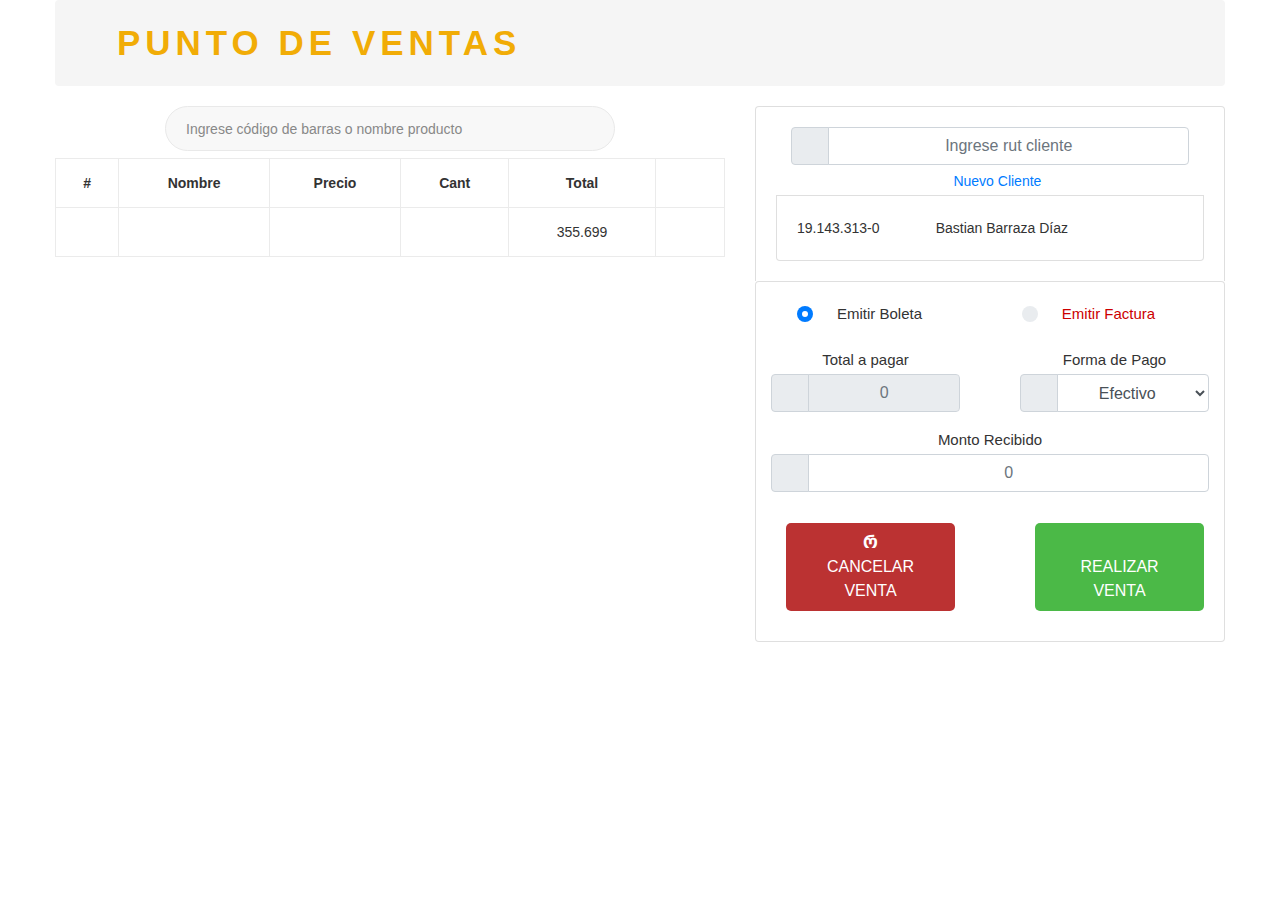
==== public/sistema-venta.html @ 3048f12e "Ventas Empleado" ====
<!doctype html>
<html class="no-js" lang="es-ES">

<head>
    <meta charset="utf-8">
    <meta http-equiv="x-ua-compatible" content="ie=edge">
    <title>Punto de Ventas || Ferme</title>
    <meta name="description" content="Default Description">
    <meta name="keywords" content="E-commerce" />
    <meta name="viewport" content="width=device-width, initial-scale=1">
    <!-- place favicon.ico in the root directory -->
    <link rel="shortcut icon" type="image/x-icon" href="img/icon/favicon.png">
    <!-- Google Font css -->
    <link href="https://fonts.googleapis.com/css?family=Lily+Script+One" rel="stylesheet">

    <!-- mobile menu css -->
    <link rel="stylesheet" href="css/meanmenu.min.css">
    <!-- animate css -->
    <link rel="stylesheet" href="css/animate.css">
    <!-- nivo slider css -->
    <link rel="stylesheet" href="css/nivo-slider.css">
    <!-- owl carousel css -->
    <link rel="stylesheet" href="css/owl.carousel.min.css">
    <!-- slick css -->
    <link rel="stylesheet" href="css/slick.css">
    <!-- price slider css -->
    <link rel="stylesheet" href="css/jquery-ui.min.css">
    <!-- fontawesome css -->
    <link rel="stylesheet" href="css/font-awesome.min.css">
    <!-- fancybox css -->
    <link rel="stylesheet" href="css/jquery.fancybox.css">
    <!-- bootstrap css -->
    <link rel="stylesheet" href="css/bootstrap.min.css">
    <!-- default css  -->
    <link rel="stylesheet" href="css/default.css">
    <!-- style css -->
    <link rel="stylesheet" href="style.css">
    <!-- responsive css -->
    <link rel="stylesheet" href="css/responsive.css">
    <!-- fontawesome css -->
    <link rel="stylesheet" href="css/all.min.css">
    <!-- Toggle -->
    <link rel="stylesheet" href="css/toggle.min.css">
    <!-- DataTables -->
    <link rel="stylesheet" href="css/datatables.min.min.css">
    <!-- modernizr js -->
    <script src="js/vendor/modernizr-2.8.3.min.js"></script>
</head>

<body>
    <!--[if lt IE 8]>
    <p class="browserupgrade">You are using an <strong>outdated</strong> browser. Please <a href="http://browsehappy.com/">upgrade your browser</a> to improve your experience.</p>
    <![endif]-->
    <!-- Wrapper Start -->
    <div class="wrapper">
        <!-- Header Area Start -->
        <!-- Breadcrumb Start -->
        <div class="breadcrumb-area">
            <div class="container">
                <div class="title-pos breadcrumb">
                    <h2><i class="fas fa-cash-register"></i> Punto de Ventas</h2>
                </div>
            </div>
            <!-- Container End -->
        </div>
        <!-- Breadcrumb End -->
        <!-- Error 404 Area Start -->
        <div class="error404-area pb-60 pt-20">
            <div class="container">
                <div class="row">
                    <div class="col-md-7">
                        <div class="error-wrapper text-center">
                            <div class="search-error">
                                <form id="search-form" action="#">
                                    <input id="input-buscar" type="text"
                                        placeholder="Ingrese código de barras o nombre producto" onkeyup="buscador()">
                                    <button><i class="fa fa-search"></i></button>
                                </form>
                                <div id="productos-encontrados" class="position-absolute autocompletar fade">
                                    <div id="lista-productos-encontrados" class="card autocompletar-bg">
                                        <p class="autocompletar-items">Lista busqueda productos</p>
                                        <p class="autocompletar-items">277722293571 - Spray pro imprimante
                                            fondo blanco</p>
                                        <p class="autocompletar-items">277722293571 - Spray pro imprimante
                                            fondo blanco fondo blanco fondo blanco</p>

                                    </div>
                                </div>
                            </div>
                            <div>

                                <table id="listaProductos" class="table table-striped table-bordered"
                                    style="width:100%">
                                    <thead>
                                        <tr>
                                            <th>#</th>
                                            <th>Nombre</th>
                                            <th>Precio</th>
                                            <th>Cant</th>
                                            <th>Total</th>
                                            <th><i class="fas fa-times"></i></th>
                                        </tr>
                                    </thead>
                                    <tbody>
                                    <tfoot>
                                        <td></td>
                                        <td></td>
                                        <td></td>
                                        <td></td>
                                        <td>355.699</td>
                                        <td></td>
                                    </tfoot>
                                </table>
                            </div>
                        </div>
                    </div>
                    <div class="col-md-5">
                        <div class="error-wrapper text-center">
                            <div class="accordion" id="accordionExample">
                                <div class="card">
                                    <div class="card-body">
                                        <!--
                                        <div class="col-sm-12">
                                            <input type="text" class="form-control pro-content" id="f-name"
                                                placeholder="Ingrese rut cliente">
                                        </div>
                                        -->
                                        <div class="universal-margin">
                                            <div class="input-group">
                                                <div class="input-group-prepend">
                                                    <div class="input-group-text"><i class="far fa-id-card"></i></div>
                                                </div>
                                                <input id="rutCliente" type="text" class="form-control pro-content"
                                                    placeholder="Ingrese rut cliente" maxlength="12">
                                            </div>
                                        </div>
                                        <button class="btn btn-link btn-block text-center" type="button"
                                            data-toggle="collapse" data-target="#agregarCliente" aria-expanded="true"
                                            aria-controls="collapseOne">
                                            <i class="fas fa-caret-right"></i>
                                            Nuevo Cliente
                                        </button>
                                        <div class="card">
                                            <div class="card-body">
                                                <div class="row text-left">
                                                    <div class="col-sm-4">
                                                        <span>19.143.313-0</span>
                                                    </div>
                                                    <div class="col-sm-8">
                                                        <span>Bastian Barraza Díaz</span>
                                                    </div>
                                                </div>
                                            </div>
                                        </div>
                                    </div>
                                </div>
                                <div id="agregarCliente" class="collapse hide" aria-labelledby="headingOne"
                                    data-parent="#accordionExample">
                                    <div class="card">
                                        <div class="card-body">
                                            <div class="row">
                                                <div class="col-sm-12">
                                                    <div class="form-group form-check pull-right">
                                                        <input type="checkbox" class="form-check-input"
                                                            id="asociarEmpresa">
                                                        <label class="form-check-label label-checkbox"
                                                            for="asociarEmpresa">Asociar empresa</label>
                                                    </div>

                                                </div>
                                                <div class="col-sm-6">
                                                    <div class="form-group">
                                                        <div class="input-group">
                                                            <div class="input-group-prepend">
                                                                <div class="input-group-text"><i
                                                                        class="fas fa-user"></i>
                                                                </div>
                                                            </div>
                                                            <input id="rut-cli" type="text" class="form-control"
                                                                placeholder="Rut Cliente">
                                                        </div>
                                                    </div>
                                                </div>
                                                <div class="col-sm-3">
                                                    <div class="form-group">
                                                        <div class="input-group">
                                                            <input type="number" class="form-control" placeholder="dv">
                                                        </div>
                                                    </div>
                                                </div>
                                                <div class="col-sm-3 pt-1">
                                                    <button class="blanco btn btn-warning pull-left">
                                                        <i class="fas fa-search"></i>
                                                    </button>
                                                </div>
                                                <div class="col-sm-6">
                                                    <div class="form-group">
                                                        <div class="input-group">
                                                            <div class="input-group-prepend">
                                                                <div class="input-group-text"><i
                                                                        class="fas fa-address-card"></i>
                                                                </div>
                                                            </div>
                                                            <input type="text" class="form-control"
                                                                placeholder="Nombre(s)">
                                                        </div>
                                                    </div>
                                                </div>
                                                <div class="col-sm-6">
                                                    <div class="form-group">
                                                        <div class="input-group">
                                                            <div class="input-group-prepend">
                                                                <div class="input-group-text"><i
                                                                        class="far fa-address-card"></i>
                                                                </div>
                                                            </div>
                                                            <input type="text" class="form-control"
                                                                placeholder="Apellidos">
                                                        </div>
                                                    </div>
                                                </div>
                                                <div class="col-sm-6">
                                                    <div class="form-group">
                                                        <div class="input-group">
                                                            <div class="input-group-prepend">
                                                                <div class="input-group-text"><i
                                                                        class="fas fa-phone"></i>
                                                                </div>
                                                            </div>
                                                            <input type="text" class="form-control"
                                                                placeholder="Celular">
                                                        </div>
                                                    </div>
                                                </div>
                                                <div class="col-sm-6">
                                                    <div class="form-group">
                                                        <div class="input-group">
                                                            <div class="input-group-prepend">
                                                                <div class="input-group-text"><i
                                                                        class="fas fa-mail-bulk"></i>
                                                                </div>
                                                            </div>
                                                            <input type="text" class="form-control"
                                                                placeholder="Correo electrónico">
                                                        </div>
                                                    </div>
                                                </div>
                                                <div class="col-sm-6">
                                                    <div class="form-group">
                                                        <div class="input-group">
                                                            <div class="input-group-prepend">
                                                                <div class="input-group-text"><i
                                                                        class="fas fa-map-marker-alt"></i>
                                                                </div>
                                                            </div>
                                                            <input type="text" class="form-control"
                                                                placeholder="Dirección">
                                                        </div>
                                                    </div>
                                                </div>
                                                <div class="col-sm-6">
                                                    <div class="form-group">
                                                        <div class="input-group">
                                                            <div class="input-group-prepend">
                                                                <div class="input-group-text"><i
                                                                        class="fas fa-map-marked-alt"></i>
                                                                </div>
                                                            </div>
                                                            <input type="text" class="form-control"
                                                                placeholder="Ciudad">
                                                        </div>
                                                    </div>
                                                </div>
                                                <div class="col-sm-6">
                                                    <div class="form-group">
                                                        <div class="input-group">
                                                            <div class="input-group-prepend">
                                                                <div class="input-group-text">
                                                                    <i class="fas fa-copyright"></i>
                                                                </div>
                                                            </div>
                                                            <select class=" country-select form-control" id="region">
                                                                <option value="">Comuna</option>
                                                            </select>
                                                        </div>
                                                    </div>
                                                </div>
                                                <div class="col-sm-6">
                                                    <div class="form-group">
                                                        <div class="input-group">
                                                            <div class="input-group-prepend">
                                                                <div class="input-group-text">
                                                                    <i class="fas fa-registered"></i>
                                                                </div>
                                                            </div>
                                                            <select class=" country-select form-control" id="region">
                                                                <option value="">Región</option>
                                                            </select>
                                                        </div>
                                                    </div>
                                                </div>
                                            </div>
                                            <div class="card-body label-campos">
                                                <h5>Datos Empresa</h5>
                                            </div>
                                            <div class="row">
                                                <div class="col-sm-6">
                                                    <div class="form-group">
                                                        <div class="input-group">
                                                            <div class="input-group-prepend">
                                                                <div class="input-group-text"><i
                                                                        class="fas fa-user"></i>
                                                                </div>
                                                            </div>
                                                            <input type="text" class="form-control"
                                                                placeholder="Rut Empresa">
                                                        </div>
                                                    </div>
                                                </div>
                                                <div class="col-sm-3">
                                                    <div class="form-group">
                                                        <div class="input-group">
                                                            <input type="number" class="form-control" placeholder="dv">
                                                        </div>
                                                    </div>
                                                </div>
                                                <div class="col-sm-12">
                                                    <div class="form-group">
                                                        <div class="input-group">
                                                            <div class="input-group-prepend">
                                                                <div class="input-group-text"><i
                                                                        class="fas fa-address-card"></i>
                                                                </div>
                                                            </div>
                                                            <input type="text" class="form-control"
                                                                placeholder="Razón Social">
                                                        </div>
                                                    </div>
                                                </div>
                                                <div class="col-sm-6">
                                                    <div class="form-group">
                                                        <div class="input-group">
                                                            <div class="input-group-prepend">
                                                                <div class="input-group-text"><i
                                                                        class="far fa-address-card"></i>
                                                                </div>
                                                            </div>
                                                            <input type="text" class="form-control" placeholder="Giro">
                                                        </div>
                                                    </div>
                                                </div>
                                                <div class="col-sm-6">
                                                    <div class="form-group">
                                                        <div class="input-group">
                                                            <div class="input-group-prepend">
                                                                <div class="input-group-text"><i
                                                                        class="fas fa-phone"></i>
                                                                </div>
                                                            </div>
                                                            <input type="text" class="form-control"
                                                                placeholder="Celular">
                                                        </div>
                                                    </div>
                                                </div>
                                                <div class="col-sm-6">
                                                    <div class="form-group">
                                                        <div class="input-group">
                                                            <div class="input-group-prepend">
                                                                <div class="input-group-text"><i
                                                                        class="fas fa-map-marker-alt"></i>
                                                                </div>
                                                            </div>
                                                            <input type="text" class="form-control"
                                                                placeholder="Dirección">
                                                        </div>
                                                    </div>
                                                </div>
                                                <div class="col-sm-6">
                                                    <div class="form-group">
                                                        <div class="input-group">
                                                            <div class="input-group-prepend">
                                                                <div class="input-group-text"><i
                                                                        class="fas fa-map-marked-alt"></i>
                                                                </div>
                                                            </div>
                                                            <input type="text" class="form-control"
                                                                placeholder="Ciudad">
                                                        </div>
                                                    </div>
                                                </div>
                                                <div class="col-sm-6">
                                                    <div class="form-group">
                                                        <div class="input-group">
                                                            <div class="input-group-prepend">
                                                                <div class="input-group-text">
                                                                    <i class="fas fa-copyright"></i>
                                                                </div>
                                                            </div>
                                                            <select class=" country-select form-control" id="region">
                                                                <option value="">Comuna</option>
                                                            </select>
                                                        </div>
                                                    </div>
                                                </div>
                                                <div class="col-sm-6">
                                                    <div class="form-group">
                                                        <div class="input-group">
                                                            <div class="input-group-prepend">
                                                                <div class="input-group-text">
                                                                    <i class="fas fa-registered"></i>
                                                                </div>
                                                            </div>
                                                            <select class=" country-select form-control" id="region">
                                                                <option value="">Región</option>
                                                            </select>
                                                        </div>
                                                    </div>
                                                </div>
                                            </div>
                                            <div class="error-button">
                                                <a href="#">Guardar</a>
                                            </div>
                                        </div>
                                    </div>
                                </div>
                            </div>
                            <div class="card">
                                <div class="card-body">
                                    <div class="row">
                                        <div class="col-sm-6">
                                            <div class="custom-control custom-radio custom-control-inline">
                                                <input type="radio" id="boleta" name="tipo_comprobante"
                                                    class="custom-control-input" checked>
                                                <label class="custom-control-label label-campos" for="boleta">Emitir
                                                    Boleta</label>
                                            </div>
                                        </div>
                                        <div class="col-sm-6">
                                            <div class="custom-control custom-radio custom-control-inline">
                                                <input type="radio" id="factura" name="tipo_comprobante"
                                                    class="custom-control-input require-red" disabled>
                                                <label class="custom-control-label label-campos" for="factura">Emitir
                                                    Factura</label>
                                            </div>
                                        </div>
                                    </div>
                                </div>

                                <div class="row">
                                    <div class="col-sm-6">
                                        <div class="form-group">
                                            <label class="label-campos" for="f-name">Total a pagar</label>
                                            <div class="universal-margin">
                                                <div class="input-group">
                                                    <div class="input-group-prepend">
                                                        <div class="input-group-text"><i class="fas fa-dollar-sign"></i>
                                                        </div>
                                                    </div>
                                                    <input type="text" class="form-control pro-content" placeholder="0"
                                                        disabled>
                                                </div>
                                            </div>
                                        </div>
                                    </div>
                                    <div class="col-sm-6">
                                        <div class="form-group">
                                            <label class="label-campos" for="f-name">Forma de Pago</label>
                                            <div class="universal-margin">
                                                <div class="input-group">
                                                    <div class="input-group-prepend">
                                                        <div class="input-group-text">
                                                            <i class="fas fa-wallet"></i>
                                                        </div>
                                                    </div>
                                                    <select class=" country-select form-control pro-content"
                                                        id="region">
                                                        <option value="">Efectivo</option>
                                                        <option value="">Debito</option>
                                                    </select>
                                                </div>
                                            </div>
                                        </div>
                                    </div>
                                    <div class="col-sm-12">
                                        <div class="form-group">
                                            <label class="label-campos" for="f-name">Monto Recibido</label>
                                            <div class="universal-margin">
                                                <div class="input-group">
                                                    <div class="input-group-prepend">
                                                        <div class="input-group-text"><i class="fas fa-dollar-sign"></i>
                                                        </div>
                                                    </div>
                                                    <input id="inputTotal" type="text" class="form-control pro-content"
                                                        placeholder="0" maxlength="8">
                                                </div>
                                            </div>
                                        </div>
                                    </div>
                                    <div class="col-sm-6">
                                        <button class="boton-compra btn-cancelar">
                                            <div>
                                                <i class="fas fa-window-close"></i>
                                            </div>
                                            <span>Cancelar Venta</span>
                                        </button>
                                    </div>
                                    <div class="col-sm-6">
                                        <button class="boton-compra btn-aceptar">
                                            <div>
                                                <i class="fas fa-vote-yea"></i>
                                            </div>
                                            <span>Realizar Venta</span>
                                        </button>
                                    </div>
                                </div>
                            </div>
                        </div>
                    </div>
                </div>
            </div>
        </div>
    </div>
    <!-- Error 404 Area End -->
    </div>
    <!-- Wrapper End -->
    <!-- jquery 3.12.4 -->
    <script src="js/vendor/jquery-1.12.4.min.js"></script>
    <!-- mobile menu js  -->
    <script src="js/jquery.meanmenu.min.js"></script>
    <!-- scroll-up js -->
    <script src="js/jquery.scrollUp.js"></script>
    <!-- owl-carousel js -->
    <script src="js/owl.carousel.min.js"></script>
    <!-- slick js -->
    <script src="js/slick.min.js"></script>
    <!-- wow js -->
    <script src="js/wow.min.js"></script>
    <!-- price slider js -->
    <script src="js/jquery-ui.min.js"></script>
    <script src="js/jquery.countdown.min.js"></script>
    <!-- nivo slider js -->
    <script src="js/jquery.nivo.slider.js"></script>
    <!-- fancybox js -->
    <script src="js/jquery.fancybox.min.js"></script>
    <!-- bootstrap -->
    <script src="js/bootstrap.min.js"></script>
    <!-- popper -->
    <script src="js/popper.js"></script>
    <!-- plugins -->
    <script src="js/plugins.js"></script>
    <!-- main js -->
    <script src="js/main.js"></script>
    <!-- Toggle js -->
    <script src="js/toggle.min.js"></script>
    <!-- DataTables js -->
    <script src="js/datatables.min.js"></script>

    <script>
        $("#inputTotal").on({
            "focus": function (event) {
                $(event.target).select();
            },
            "keyup": function (event) {
                $(event.target).val(function (index, value) {
                    return value.replace(/\D/g, "")
                        .replace(/([0-9])([0-9]{3})$/, '$1.$2')
                        .replace(/\B(?=(\d{3})+(?!\d)\.?)/g, ".");
                });
            }
        });

        $("#rutCliente").on({
            "focus": function (event) {
                $(event.target).select();
            },
            "keyup": function (event) {
                $(event.target).val(function (index, value) {
                    return value.replace(/\D/g, "")
                        .replace(/^(\d{1,2})(\d{3})(\d{3})(\w{1})$/, '$1.$2.$3-$4')
                        //.replace(/\B(?=(\d{3})+(?!\d)\.?)/g, ".")
                        ;
                });
            }
        });
        /*
                $('#listaProductos').DataTable();
                function addrow() {
                    $('#listaProductos').dataTable().fnAddData([
                        $('#fname').val(),
                        $('#lname').val(),
                        $('#email').val()]);
        
                }
        */
       var datosTabla = new Object();
        var tableData = [
            ["277722293571", "Spray pro imprimante fondo blanco", "10790", "1", "10790", "<i class='delete-prod fas fa-minus-circle'></i>"],
            ["277722293571", "Esmalte antiderrapante gris 1gl", "34990", "1", "34990", "<i class='delete-prod fas fa-minus-circle'></i>"]];
        tableData.push(["277722293571", "Spray pro imprimante fondo blanco", "10790", "1", "10790", "<i class='delete-prod fas fa-minus-circle'></i>"]);

        $('#listaProductos').DataTable({
            "searching": false,
            "paging": false,
            "info": false,
            "aaData": tableData,
            "aoColumns": [
                { "#": "column1" },
                { "Producto": "column2" },
                { "Precio": "column3" },
                { "Cant": "column4" },
                { "Total": "column5" },
                { "<i class='fas fa-times'></i>": "column6" }
            ]
        });
        var countries = ["Afghanistan", "Albania", "Algeria", "Andorra", "Angola", "Anguilla", "Antigua &amp; Barbuda", "Argentina", "Armenia", "Aruba", "Australia", "Austria", "Azerbaijan", "Bahamas", "Bahrain", "Bangladesh", "Barbados", "Belarus", "Belgium", "Belize", "Benin", "Bermuda", "Bhutan", "Bolivia", "Bosnia &amp; Herzegovina", "Botswana", "Brazil", "British Virgin Islands", "Brunei", "Bulgaria", "Burkina Faso", "Burundi", "Cambodia", "Cameroon", "Canada", "Cape Verde", "Cayman Islands", "Central Arfrican Republic", "Chad", "Chile", "China", "Colombia", "Congo", "Cook Islands", "Costa Rica", "Cote D Ivoire", "Croatia", "Cuba", "Curacao", "Cyprus", "Czech Republic", "Denmark", "Djibouti", "Dominica", "Dominican Republic", "Ecuador", "Egypt", "El Salvador", "Equatorial Guinea", "Eritrea", "Estonia", "Ethiopia", "Falkland Islands", "Faroe Islands", "Fiji", "Finland", "France", "French Polynesia", "French West Indies", "Gabon", "Gambia", "Georgia", "Germany", "Ghana", "Gibraltar", "Greece", "Greenland", "Grenada", "Guam", "Guatemala", "Guernsey", "Guinea", "Guinea Bissau", "Guyana", "Haiti", "Honduras", "Hong Kong", "Hungary", "Iceland", "India", "Indonesia", "Iran", "Iraq", "Ireland", "Isle of Man", "Israel", "Italy", "Jamaica", "Japan", "Jersey", "Jordan", "Kazakhstan", "Kenya", "Kiribati", "Kosovo", "Kuwait", "Kyrgyzstan", "Laos", "Latvia", "Lebanon", "Lesotho", "Liberia", "Libya", "Liechtenstein", "Lithuania", "Luxembourg", "Macau", "Macedonia", "Madagascar", "Malawi", "Malaysia", "Maldives", "Mali", "Malta", "Marshall Islands", "Mauritania", "Mauritius", "Mexico", "Micronesia", "Moldova", "Monaco", "Mongolia", "Montenegro", "Montserrat", "Morocco", "Mozambique", "Myanmar", "Namibia", "Nauro", "Nepal", "Netherlands", "Netherlands Antilles", "New Caledonia", "New Zealand", "Nicaragua", "Niger", "Nigeria", "North Korea", "Norway", "Oman", "Pakistan", "Palau", "Palestine", "Panama", "Papua New Guinea", "Paraguay", "Peru", "Philippines", "Poland", "Portugal", "Puerto Rico", "Qatar", "Reunion", "Romania", "Russia", "Rwanda", "Saint Pierre &amp; Miquelon", "Samoa", "San Marino", "Sao Tome and Principe", "Saudi Arabia", "Senegal", "Serbia", "Seychelles", "Sierra Leone", "Singapore", "Slovakia", "Slovenia", "Solomon Islands", "Somalia", "South Africa", "South Korea", "South Sudan", "Spain", "Sri Lanka", "St Kitts &amp; Nevis", "St Lucia", "St Vincent", "Sudan", "Suriname", "Swaziland", "Sweden", "Switzerland", "Syria", "Taiwan", "Tajikistan", "Tanzania", "Thailand", "Timor L'Este", "Togo", "Tonga", "Trinidad &amp; Tobago", "Tunisia", "Turkey", "Turkmenistan", "Turks &amp; Caicos", "Tuvalu", "Uganda", "Ukraine", "United Arab Emirates", "United Kingdom", "United States of America", "Uruguay", "Uzbekistan", "Vanuatu", "Vatican City", "Venezuela", "Vietnam", "Virgin Islands (US)", "Yemen", "Zambia", "Zimbabwe"];

        //autocompletar(document.getElementById("input-Buscar"), countries);
        /*
        <div class="position-absolute autocompletar">
                                            <div class="card autocompletar-bg">
                                                <p class="autocompletar-items">Lista busqueda productos</p>
                                                <p class="autocompletar-items">277722293571 - Spray pro imprimante
                                                    fondo blanco</p>
                                                <p class="autocompletar-items">277722293571 - Spray pro imprimante
                                                    fondo blanco fondo blanco fondo blanco</p>
        
                                            </div>
                                        </div>
        */
        var producto = [
            ["277722293571", "Spray pro imprimante fondo blanco", "10790", "1", "10790", "<i class='delete-prod fas fa-minus-circle'></i>"],
            ["277722293576", "Esmalte antiderrapante gris 1gl", "34990", "1", "34990", "<i class='delete-prod fas fa-minus-circle'></i>"]];
        producto.push(["277722293574", "Spray pro imprimante fondo blanco", "10790", "1", "10790", "<i class='delete-prod fas fa-minus-circle'></i>"]);
        var productosObject = {};
        $.ajax({
            url: "http://localhost/pos/public/Productos/listarBuscador",
            method: "POST",
            dataType: "JSON",
            success: function (data) {
                productosObject = data;
            },
        });


        buscador(null, null);
        function buscador(productos) {
            iBuscar = $("#input-buscar");

            if (iBuscar.val() != '') {
                $("#productos-encontrados").removeClass('fade');
                $("#lista-productos-encontrados").empty();
                if (event.keyCode == 8) {
                    $("#lista-productos-encontrados").empty();
                }
                var conta = 0;
                productosObject.forEach((product, i) => {

                    if (product.nombre.includes(iBuscar.val()) ||
                        product.id_producto.includes(iBuscar.val())) {
                        if (i < 10) {
                            $("#lista-productos-encontrados").append($("<p class='autocompletar-items' id='" + product.id_producto + "' name='" + product.nombre + "'>" + product.id_producto + " - " + product.nombre + "</p>"));
                            conta++;
                        }
                    }
                });
            } else {
                $("#productos-encontrados").addClass('fade');
            }

        }

        $('#lista-productos-encontrados').on('click', 'p', function () {
            alert($(this).attr('id'));
            console.log(this);
        })
        function autocompletar(inp, arr) {
            /*the autocomplete function takes two arguments,
            the text field element and an array of possible autocompleted values:*/
            var currentFocus;
            /*execute a function when someone writes in the text field:*/
            inp.addEventListener("input", function (e) {
                var a, b, i, val = this.value;
                /*close any already open lists of autocompleted values*/
                closeAllLists();
                if (!val) { return false; }
                currentFocus = -1;
                /*create a DIV element that will contain the items (values):*/
                a = document.createElement("DIV");
                a.setAttribute("id", this.id + "autocompletar-lista");
                a.setAttribute("class", "position-absolute autocompletar");
                /*create a DIV element that will contain the items (values):*/
                d = document.createElement("DIV");
                d.setAttribute("class", "card autocompletar-bg");
                /*append the DIV element as a child of the autocomplete container:*/
                this.parentNode.appendChild(a);
                /*for each item in the array...*/
                for (i = 0; i < arr.length; i++) {
                    /*check if the item starts with the same letters as the text field value:*/
                    if (arr[i].substr(0, val.length).toUpperCase() == val.toUpperCase()) {
                        /*create a DIV element for each matching element:*/
                        b = document.createElement("P");
                        /*make the matching letters bold:*/
                        b.innerHTML = "<strong>" + arr[i].substr(0, val.length) + "</strong>";
                        b.innerHTML += arr[i].substr(val.length);
                        /*insert a input field that will hold the current array item's value:*/
                        b.innerHTML += "<input type='hidden' value='" + arr[i] + "'>";
                        /*execute a function when someone clicks on the item value (DIV element):*/
                        b.addEventListener("click", function (e) {
                            /*insert the value for the autocomplete text field:*/
                            inp.value = this.getElementsByTagName("input")[0].value;
                            /*close the list of autocompleted values,
                            (or any other open lists of autocompleted values:*/
                            closeAllLists();
                        });
                        a.appendChild(d);
                        d.appendChild(b);
                    }
                }
            });
            /*execute a function presses a key on the keyboard:*/
            inp.addEventListener("keydown", function (e) {
                var x = document.getElementById(this.id + "autocomplete-list");
                if (x) x = x.getElementsByTagName("div");
                if (e.keyCode == 40) {
                    /*If the arrow DOWN key is pressed,
                    increase the currentFocus variable:*/
                    currentFocus++;
                    /*and and make the current item more visible:*/
                    addActive(x);
                } else if (e.keyCode == 38) { //up
                    /*If the arrow UP key is pressed,
                    decrease the currentFocus variable:*/
                    currentFocus--;
                    /*and and make the current item more visible:*/
                    addActive(x);
                } else if (e.keyCode == 13) {
                    /*If the ENTER key is pressed, prevent the form from being submitted,*/
                    e.preventDefault();
                    if (currentFocus > -1) {
                        /*and simulate a click on the "active" item:*/
                        if (x) x[currentFocus].click();
                    }
                }
            });
            function addActive(x) {
                /*a function to classify an item as "active":*/
                if (!x) return false;
                /*start by removing the "active" class on all items:*/
                removeActive(x);
                if (currentFocus >= x.length) currentFocus = 0;
                if (currentFocus < 0) currentFocus = (x.length - 1);
                /*add class "autocomplete-active":*/
                x[currentFocus].classList.add("autocomplete-active");
            }
            function removeActive(x) {
                /*a function to remove the "active" class from all autocomplete items:*/
                for (var i = 0; i < x.length; i++) {
                    x[i].classList.remove("autocomplete-active");
                }
            }
            function closeAllLists(elmnt) {
                /*close all autocomplete lists in the document,
                except the one passed as an argument:*/
                var x = document.getElementsByClassName("autocomplete-items");
                for (var i = 0; i < x.length; i++) {
                    if (elmnt != x[i] && elmnt != inp) {
                        x[i].parentNode.removeChild(x[i]);
                    }
                }
            }
            /*execute a function when someone clicks in the document:*/
            document.addEventListener("click", function (e) {
                closeAllLists(e.target);
            });
        }

    </script>
</body>

</html>
---- public/css/default.css ----
/*================================================
[  Table of contents  ]
================================================
01. General
02. Page section margin padding 
03. Section title 1
04. Section title 2
05. button
06. button small
07. share button
08. Text color
09. Input
10. Extra class
11. Tool tip
12. loading
13. Box Layout
14. Back to top
15. Basic margin padding
 
======================================
[ End table content ]
======================================*/

/*************************
    General
*************************/
body {
    font-family: "Rubik",sans-serif
    font-weight: 400;
    font-style: normal;
    font-size: 14px;
    color: #666666;
}
@import url('https://fonts.googleapis.com/css?family=Lily+Script+One|Open+Sans:400,600,700|Rubik:300,400,500,700');
.img{
    max-width: 100%;
    -webkit-transition: all 0.3s ease-out 0s;
    transition: all 0.3s ease-out 0s;
}
.full-img{
    width: 100%;
    height: auto;
}
a,
.btn,button{
    -webkit-transition: all 0.3s ease-in-out;
    transition: all 0.3s ease-in-out;
}
.btn {
    border-radius: 0px;
    font-size: 14px;
    padding: 0px 15px;
    height: 30px;
    line-height: 30px;
}
a:focus,
.btn:focus {
    text-decoration: none;
    outline: none;
}
a:focus,
a:hover {
    color: #f1ac06;
    text-decoration: none;
}
a,
button,
input {
    outline: medium none;
    color: #555;
}
.uppercase { 
    text-transform: uppercase
}
.capitalize { 
    text-transform: capitalize
}
h1,
h2,
h3,
h4,
h5,
h6 {   
    font-weight: 500;
    margin-top: 0px;
    font-style: normal;
    margin: 0;
    color: #363f4d;
    font-family: "Rubik",sans-serif;
}
h1 a,
h2 a,
h3 a,
h4 a,
h5 a,
h6 a { 
    color: inherit 
}
h1 {
    font-size: 35px;
    font-weight: 500;
}
h2 {
    font-size: 30px;
}
h3 {
    font-size: 28px;
}
h4 {
    font-size: 22px;
}
h5 {
    font-size: 18px;
}
h6 {
    font-size: 16px;
}
ul {
    margin: 0px;
    padding: 0px;
}
li { list-style: none}
p {
    font-size: 15px;
    font-weight: 400;
    line-height: 26px;
    margin: 0;
    font-family: 'Open Sans', sans-serif;
}
b, strong {
  font-weight: 500;
}
hr{
    margin: 60px 0;
    padding: 0px;
    border-bottom: 1px solid #eceff8;
    border-top: 0px;
}
hr.style-2{
    border-bottom: 1px dashed #f10;
}
hr.mp-0 {
    margin: 0;
    border-bottom: 1px solid #eceff8;
}
hr.mtb-40 {
    margin: 40px 0;
    border-bottom: 1px solid #eceff8;
    border-top: 0px;
}
label {
    font-size: 15px;
    font-weight: 400;
    vertical-align: middle;
}
*::-moz-selection {
    background: #0162bd;
    color: #fff;
    text-shadow: none;
}
::-moz-selection {
    background: #0162bd;
    color: #fff;
    text-shadow: none;
}
::selection {
    background: #0162bd;
    color: #fff;
    text-shadow: none;
}
.mark, mark {
    background: #4fc1f0 none repeat scroll 0 0;
    color: #ffffff;
}
span.tooltip-content {
  color: #00a9da;
  cursor: help;
  font-weight: 600;
}
.f-left {
    float: left
}
.f-right {
    float: right
}
.fix {
    overflow: hidden
}
.d-center{
    display: -webkit-flex;
    display: -moz-flex;
    display: -ms-flex;
    display: -o-flex;
    display: flex;
    align-items: center;
}
.browserupgrade {
    margin: 0.2em 0;
    background: #ccc;
    color: #000;
    padding: 0.2em 0;
}
/***************************
    transtion
****************************/
a.button::after,
a.button-small::after {
    -webkit-transition: all 0.3s ease-out 0s;
    transition: all 0.3s ease-out 0s;
}
.share ul,
.share:hover ul {
    transition: all 0.4s ease-in-out;
    -webkit-transition: all 0.4s ease-in-out;
    -ms-transition: all 0.4s ease-in-out;
    -moz-transition: all 0.4s ease-in-out;
    -o-transition: all 0.4s ease-in-out;
}
a.button-border span,
a.button-border-white span,
input,
select,
textarea {
    -webkit-transition: all 0.5s ease-out 0s;
    transition: all 0.5s ease-out 0s;
}

/*************************
    Section title 1
***********************/

/*************************
         button
*************************/
a.button {
    border: 0 none;
    border-radius: 3px;
    -webkit-box-shadow: 0 0 0 1px rgba(0, 0, 0, 0.03) inset;
    box-shadow: 0 0 0 1px rgba(0, 0, 0, 0.03) inset;
    cursor: pointer;
    display: inline-block;
    margin-right: 10px;
    overflow: hidden;
    padding: 0;
    position: relative;
    background-color: #4FC1F0;
    color: #fff;
    font-size: 15px;
}
a.button i {
    background: rgba(0, 0, 0, 0.09);
    display: block;
    float: left;
    padding: 14px;
    font-size: 16px;
    color: #fff;
    font-weight: normal;
    width: 50px;
    text-align: center;
}
a.button span {
    display: block;
    float: left;
    position: relative;
    z-index: 2;
    padding: 11px 20px;
    font-size: 15px;
    color: #fff;
    font-weight: normal;
}
a.button::after {
  background: rgba(0, 0, 0, 0.09) none repeat scroll 0 0;
  content: "";
  height: 100%;
  left: 0;
  margin: auto;
  position: absolute;
  right: 0;
  top: 0;
  width: 0;
  z-index: 1;
}
a.button:hover::after { width: 100% }
a.button.button-white {
    border: 0 none;
    border-radius: 3px;
    -webkit-box-shadow: 0 0 0 1px rgba(0, 0, 0, 0.03) inset;
    box-shadow: 0 0 0 1px rgba(0, 0, 0, 0.03) inset;
    cursor: pointer;
    display: inline-block;
    margin-right: 10px;
    overflow: hidden;
    padding: 0;
    position: relative;
    background-color: #fff;
    color: #4FC1F0;
    font-size: 15px;
}
a.button.button-white i {
    background: rgba(0, 0, 0, 0.09);
    display: block;
    float: left;
    padding: 14px;
    font-size: 16px;
    color: #4FC1F0;
    font-weight: normal;
    width: 50px;
    text-align: center;
}
a.button.button-white span {
    display: block;
    float: left;
    position: relative;
    z-index: 2;
    padding: 11px 20px;
    font-size: 15px;
    color: #4FC1F0;
    font-weight: normal;
}
a.button.button-grey {
    border: 0 none;
    border-radius: 3px;
    -webkit-box-shadow: 0 0 0 1px rgba(0, 0, 0, 0.03) inset;
    box-shadow: 0 0 0 1px rgba(0, 0, 0, 0.03) inset;
    cursor: pointer;
    display: inline-block;
    margin-right: 10px;
    overflow: hidden;
    padding: 0;
    position: relative;
    background-color: #eceff7;
    color: #4FC1F0;
    font-size: 15px;
}
a.button.button-grey i {
    background: rgba(0, 0, 0, 0.09);
    display: block;
    float: left;
    padding: 14px;
    font-size: 16px;
    color: #4FC1F0;
    font-weight: normal;
    width: 50px;
    text-align: center;
}
a.button.button-grey span {
    display: block;
    float: left;
    position: relative;
    z-index: 2;
    padding: 11px 20px;
    font-size: 15px;
    color: #4FC1F0;
    font-weight: normal;
}
a.button.button-black {
    border: 0 none;
    border-radius: 3px;
    -webkit-box-shadow: 0 0 0 1px rgba(0, 0, 0, 0.03) inset;
    box-shadow: 0 0 0 1px rgba(0, 0, 0, 0.03) inset;
    cursor: pointer;
    display: inline-block;
    margin-right: 10px;
    overflow: hidden;
    padding: 0;
    position: relative;
    background-color: #444444;
    color: #4FC1F0;
    font-size: 15px;
}
a.button.button-black i {
    background: rgba(0, 0, 0, 0.3);
    display: block;
    float: left;
    padding: 14px;
    font-size: 16px;
    color: #fff;
    font-weight: normal;
    width: 50px;
    text-align: center;
}
a.button.button-black span {
    display: block;
    float: left;
    position: relative;
    z-index: 2;
    padding: 11px 20px;
    font-size: 15px;
    color: #fff;
    font-weight: normal;
}
a.button-border span {
    border: 0 none;
    border-radius: 3px;
    cursor: pointer;
    display: inline-block;
    padding: 11px 20px;
    margin-right: 10px;
    overflow: hidden;
    position: relative;
    background-color: transparent;
    color: #4FC1F0;
    font-size: 15px;
    border: 1px solid #4FC1F0;
}
a.button-border span:hover {
    -webkit-box-shadow: -200px 0 0 #4FC1F0 inset;
    box-shadow: -200px 0 0 #4FC1F0 inset;
    color: #fff;
    border-color: #4FC1F0;
}
a.button-border-white span {
    border: 0 none;
    border-radius: 3px;
    cursor: pointer;
    display: inline-block;
    padding: 11px 20px;
    margin-right: 10px;
    overflow: hidden;
    position: relative;
    background-color: transparent;
    color: #fff;
    font-size: 15px;
    border: 1px solid #fff;
}
a.button-border-white span:hover {
    -webkit-box-shadow: -200px 0 0 #fff inset;
    box-shadow: -200px 0 0 #fff inset;
    color: #4FC1F0;
    border-color: #fff;
}


/*************************
        button small
*************************/
a.button-small {
    border: 0 none;
    border-radius: 3px;
    -webkit-box-shadow: 0 0 0 1px rgba(0, 0, 0, 0.03) inset;
    box-shadow: 0 0 0 1px rgba(0, 0, 0, 0.03) inset;
    cursor: pointer;
    display: inline-block;
    margin-right: 10px;
    overflow: hidden;
    padding: 0;
    position: relative;
    background-color: #4FC1F0;
    color: #fff;
    font-size: 15px;
}
a.button-small i {
    background: rgba(0, 0, 0, 0.09);
    display: block;
    float: left;
    padding: 10px;
    font-size: 13px;
    color: #fff;
    font-weight: normal;
    width: 40px;
    text-align: center;
}
a.button-small span {
    display: block;
    float: left;
    position: relative;
    z-index: 2;
    padding: 8px 10px;
    font-size: 13px;
    color: #fff;
    font-weight: normal;
}
a.button-small:after {
    background: rgba(0, 0, 0, 0.09) none repeat scroll 0 0;
    content: "";
    height: 100%;
    right: 0;
    position: absolute;
    top: 0;
    width: 0;
    z-index: 1;
}
a.button-small:hover::after { width: 100% }

/*************************
        buttons variation
*************************/
a.button.large {margin-right: 0px; }
a.button.large span { padding: 16px 80px; font-size: 18px;  }
a.button.large i { padding: 20px; width: 60px; font-size: 18px; }
a.button.medium span { padding: 14px 60px; font-size: 16px; }
a.button.medium i { padding: 17px; width: 50px; font-size: 16px; }
a.button.small span { padding: 12px 40px; }
a.button.small i { padding: 14px; width: 45px; }
a.button.small span { padding: 12px 40px; }
a.button.small i { padding: 15px; width: 45px; }
a.button.extra-small span { padding: 8px 20px; font-size: 13px; }
a.button.extra-small i { padding: 11px; width: 38px; font-size: 13px; }

/*************************
       social-icon
*************************/
.social-icon ul { margin: 0; padding: 0; }
.social-icon ul li { display: inline-block; list-style: none; }
.social-icon ul li a { display: block; margin: 3px; width: 50px; height: 50px; line-height: 50px; font-size: 16px; color: #fff; background: #4FC1F0; text-align: center; border-radius: 50%; }
.social-icon ul li a:hover { background: #EB3B60; }

.social-icon.socile-icon-style-2 ul li a { color: #fff; background: #323232; border-radius: 0;}
.social-icon.socile-icon-style-2 ul li a:hover { background: #EB3B60;  }

.social-icon.socile-icon-style-3 ul li a { color: #fff; background: transparent; border:1px solid #fff; }
.social-icon.socile-icon-style-3 ul li a:hover { background: #EB3B60; border-color:#EB3B60; }


/*************************
        Text color
*************************/
.text-blue { color: #4FC1F0; }
.text-white { color: #fff ;}
.text-black { color: #363636; }
.text-theme { color: #f10; }

.text-white h1, .text-white p, .text-white h2{ color: #fff; }
.text-white { color: #fff; }
.text-black { color: #363636 ;}
.text-theme { color: #f10; }
/*************************
        Input
*************************/
input {
    background: #eceff8;
    border: 2px solid #eceff8;
    height: auto;
    -webkit-box-shadow: none;
    box-shadow: none;
    padding-left: 10px;
    font-size: 14px;
    color: #626262;
}
select {
    width: 100%;
    background: #eceff8;
    border: 2px solid #eceff8;
    height: 45px;
    padding-left: 10px;
    -webkit-box-shadow: none;
    box-shadow: none;
    font-size: 14px;
    color: #626262;
    outline: none;
}
option {
    background: #fff none repeat scroll 0 0;
    border: 0 solid #626262;
    font-size: 14px;
    padding: 5px 0 5px 10px;
    font-family: 'Rubik', sans-serif !important;
}
input:focus {
    background: #fff;
    border: none;
}
textarea {
    resize: vertical;
    background: #eceff8;
    border: 2px solid #eceff8;
    padding: 10px;
    width: 100%;
    font-size: 14px;
}
textarea:focus {
    background: transparent;
    outline: none;
}
input:-moz-placeholder, textarea:-moz-placeholder { opacity: 1; -ms-filter: "progid:DXImageTransform.Microsoft.Alpha(Opacity=100)"; } input::-webkit-input-placeholder, textarea::-webkit-input-placeholder { opacity: 1; -ms-filter: "progid:DXImageTransform.Microsoft.Alpha(Opacity=100)"; } input::-moz-placeholder, textarea::-moz-placeholder { opacity: 1; -ms-filter: "progid:DXImageTransform.Microsoft.Alpha(Opacity=100)"; } input:-ms-input-placeholder, textarea:-ms-input-placeholder { opacity: 1; -ms-filter: "progid:DXImageTransform.Microsoft.Alpha(Opacity=100)"; }
input[type="text"]#email-two::-webkit-input-placeholder {
  color: #bbb;
}
.input-group.divcenter.input-group .form-control { padding-left: 0px }
/*************************
        back-to-top
*************************/
#back-to-top .top {
    z-index: 999;
    position: fixed;
    margin: 0px;
    color: #fff;
    -webkit-transition: all .5s ease-in-out;
    transition: all .5s ease-in-out;
    position: fixed;
    bottom: 105px;
    right: 15px;
    border-radius: 3px;
    z-index: 999;
    background: transparent;
    font-size: 14px;
    background: #4FC1F0;
    width: 40px;
    height: 40px;
    text-align: center;
    line-height: 38px;
}
#back-to-top .top:hover {
    color: #fff;
    height: 50px;
}
#back-to-top .top { background: #007da1; }
/*************************
  Basic margin padding
*************************/
.m-0 {
    margin-top: 0;
    margin-right: 0;
    margin-bottom: 0;
    margin-left: 0;
}
.p-0 {
    padding-top: 0;
    padding-right: 0;
    padding-bottom: 0;
    padding-left: 0;
}
/*************************
         Margin top
*************************/
.mt-0 { margin-top: 0 }
.mt-5 { margin-top: 5px }
.mt-10 { margin-top: 10px }
.mt-12 { margin-top: 12px }
.mt-15 { margin-top: 15px }
.mt-20 { margin-top: 20px }
.mt-25 { margin-top: 25px }
.mt-30 { margin-top: 30px }
.mt-40 { margin-top: 40px }
.mt-50 { margin-top: 50px }
.mt-60 { margin-top: 60px }
.mt-70 { margin-top: 70px }
.mt-80 { margin-top: 80px }
.mt-90 { margin-top: 90px }
.mt-100 { margin-top: 100px }
.mt-110 { margin-top: 110px }
.mt-120 { margin-top: 120px }
.mt-130 { margin-top: 130px }
.mt-140 { margin-top: 140px }
.mt-150 { margin-top: 150px }
/*************************
      Margin right
*************************/
.mr-0 { margin-right: 0px }
.mr-10 { margin-right: 10px }
.mr-15 { margin-right: 15px }
.mr-20 { margin-right: 20px }
.mr-30 { margin-right: 30px }
.mr-40 { margin-right: 40px }
.mr-50 { margin-right: 50px }
.mr-60 { margin-right: 60px }
.mr-70 { margin-right: 70px }
.mr-80 { margin-right: 80px }
.mr-90 { margin-right: 90px }
.mr-100 { margin-right: 100px }
.mr-110 { margin-right: 110px }
.mr-120 { margin-right: 120px }
.mr-130 { margin-right: 130px }
.mr-140 { margin-right: 140px }
.mr-150 { margin-right: 150px }
/*************************
      Margin bottom
*************************/
.mb-0 { margin-bottom: 0 }
.mb-5 { margin-bottom: 5px }
.mb-10 { margin-bottom: 10px }
.mb-15 { margin-bottom: 15px }
.mb-20 { margin-bottom: 20px }
.mb-25 { margin-bottom: 25px }
.mb-30 { margin-bottom: 30px }
.mb-35 { margin-bottom: 35px }
.mb-40 { margin-bottom: 40px }
.mb-45 { margin-bottom: 45px }
.mb-50 { margin-bottom: 50px }
.mb-60 { margin-bottom: 60px }
.mb-70 { margin-bottom: 70px }
.mb-80 { margin-bottom: 80px }
.mb-90 { margin-bottom: 90px }
.mb-100 { margin-bottom: 100px }
.mb-110 { margin-bottom: 110px }
.mb-120 { margin-bottom: 120px }
.mb-130 { margin-bottom: 130px }
.mb-140 { margin-bottom: 140px }
.mb-150 { margin-bottom: 150px }
/*************************
        Margin left
*************************/
.ml-0 { margin-left: 0 }
.ml-10 { margin-left: 10px }
.ml-15 { margin-left: 15px }
.ml-20 { margin-left: 20px }
.ml-30 { margin-left: 30px }
.ml-40 { margin-left: 40px }
.ml-50 { margin-left: 50px }
.ml-60 { margin-left: 60px }
.ml-70 { margin-left: 70px }
.ml-80 { margin-left: 80px }
.ml-90 { margin-left: 90px }
.ml-100 { margin-left: 100px }
.ml-110 { margin-left: 110px }
.ml-120 { margin-left: 120px }
.ml-130 { margin-left: 130px }
.ml-140 { margin-left: 140px }
.ml-150 { margin-left: 150px }
/*************************
        Padding
*************************/
.p-0{padding: 0}
.p-5{padding: 5px}
.p-10{padding: 10px}
.p-15{padding: 15px}
.p-20{padding: 20px}
.p-25{padding: 25px}
.p-30{padding: 30px}
.p-35{padding: 35px}
.p-40{padding: 40px}
.p-45{padding: 45px}
.p-50{padding: 50px}
.p-55{padding: 55px}
.p-60{padding: 60px}
.p-65{padding: 65px}
.p-70{padding: 70px}
.p-75{padding: 75px}
.p-80{padding: 80px}
.p-85{padding: 85px}
.p-90{padding: 90px}
.p-95{padding: 95px}
.p-100{padding: 100px}
/*************************
        Padding top
*************************/
.pt-0 { padding-top: 0 }
.pt-5 { padding-top: 5px }
.pt-10 { padding-top: 10px }
.pt-15 { padding-top: 15px }
.pt-20 { padding-top: 20px }
.pt-30 { padding-top: 30px }
.pt-40 { padding-top: 40px }
.pt-50 { padding-top: 50px }
.pt-60 { padding-top: 60px }
.pt-70 { padding-top: 70px }
.pt-75 { padding-top: 75px }
.pt-80 { padding-top: 80px }
.pt-90 { padding-top: 90px }
.pt-100 { padding-top: 100px }
.pt-110 { padding-top: 110px }
.pt-120 { padding-top: 120px }
.pt-130 { padding-top: 130px }
.pt-140 { padding-top: 140px }
.pt-150 { padding-top: 150px }
/*************************
        Padding right
*************************/
.pr-0 { padding-right: 0 }
.pr-10 { padding-right: 10px }
.pr-15 { padding-right: 15px }
.pr-20 { padding-right: 20px }
.pr-30 { padding-right: 30px }
.pr-40 { padding-right: 40px }
.pr-50 { padding-right: 50px }
.pr-60 { padding-right: 60px }
.pr-70 { padding-right: 70px }
.pr-80 { padding-right: 80px }
.pr-90 { padding-right: 90px }
.pr-100 { padding-right: 100px }
.pr-110 { padding-right: 110px }
.pr-120 { padding-right: 120px }
.pr-130 { padding-right: 130px }
.pr-140 { padding-right: 140px }
/*************************
        Padding bottom
*************************/
.pb-0 { padding-bottom: 0 }
.pb-10 { padding-bottom: 10px }
.pb-15 { padding-bottom: 15px }
.pb-20 { padding-bottom: 20px }
.pb-30 { padding-bottom: 30px }
.pb-40 { padding-bottom: 40px }
.pb-45 { padding-bottom: 45px }
.pb-50 { padding-bottom: 50px }
.pb-55 { padding-bottom: 55px }
.pb-60 { padding-bottom: 60px }
.pb-70 { padding-bottom: 70px }
.pb-75 { padding-bottom: 75px }
.pb-80 { padding-bottom: 80px }
.pb-90 { padding-bottom: 90px }
.pb-100 { padding-bottom: 100px }
.pb-110 { padding-bottom: 110px }
.pb-120 { padding-bottom: 120px }
.pb-130 { padding-bottom: 130px }
.pb-140 { padding-bottom: 140px }
.pb-150 { padding-bottom: 150px }
/*************************
        Padding left
*************************/
.pl-0 { padding-left: 0 }
.pl-10 { padding-left: 10px }
.pl-15 { padding-left: 15px }
.pl-20 { padding-left: 20px }
.pl-30 { padding-left: 30px }
.pl-40 { padding-left: 40px }
.pl-50 { padding-left: 50px }
.pl-60 { padding-left: 60px }
.pl-70 { padding-left: 70px }
.pl-80 { padding-left: 80px }
.pl-90 { padding-left: 90px }
.pl-100 { padding-left: 100px }
.pl-110 { padding-left: 110px }
.pl-120 { padding-left: 120px }
.pl-130 { padding-left: 130px }
.pl-140 { padding-left: 140px }
.pl-150 { padding-left: 150px }
/*************************
        Padding left-right
*************************/
.plr-0{
    padding-left: 0;
    padding-right: 0;
}



/***************************
    Page section padding 
****************************/
.ptb-0 { padding: 0 }
.ptb-10 { padding: 10px 0 }
.ptb-15 { padding: 15px 0 }
.ptb-20 { padding: 20px 0 }
.ptb-30 { padding: 30px 0 }
.ptb-40 { padding: 40px 0 }
.ptb-45 { padding: 45px 0 }
.ptb-50 { padding: 50px 0 }
.ptb-60 { padding: 60px 0 }
.ptb-70 { padding: 70px 0 }
.ptb-75 { padding: 75px 0 }
.ptb-80 { padding: 80px 0 }
.ptb-90 { padding: 90px 0 }
.ptb-100 { padding: 100px 0 }
.ptb-110 { padding: 110px 0 }
.ptb-120 { padding: 120px 0 }
.ptb-130 { padding: 130px 0 }
.ptb-140 { padding: 140px 0 }
.ptb-150 { padding: 150px 0 }

/***************************
    Page section margin 
****************************/
.mtb-0 { margin: 0 }
.mtb-10 { margin: 10px 0 }
.mtb-15 { margin: 15px 0 }
.mtb-20 { margin: 20px 0 }
.mtb-30 { margin: 30px 0 }
.mtb-40 { margin: 40px 0 }
.mtb-50 { margin: 50px 0 }
.mtb-60 { margin: 60px 0 }
.mtb-70 { margin: 70px 0 }
.mtb-80 { margin: 80px 0 }
.mtb-90 { margin: 90px 0 }
.mtb-100 { margin: 100px 0 }
.mtb-110 { margin: 110px 0 }
.mtb-120 { margin: 120px 0 }
.mtb-130 { margin: 130px 0 }
.mtb-140 { margin: 140px 0 }
.mtb-150 { margin: 150px 0; }

/*************************
        Extra class
*************************/
.pricing .container .row [class*="col-"] { }



/*Custom cloumn*/

.col-1, .col-2, .col-3, .col-4, .col-5, .col-6, .col-7, .col-8, .col-9, .col-10 {
    float: left;
}
.col-1{
    width: 10%;
}
.col-2{
    width: 20%;
}
.col-3{
    width: 30%;
}
.col-4{
    width: 40%;
}
.col-5{
    width: 50%;
}
.col-6{
    width: 60%;
}
.col-7{
    width: 70%;
}
.col-8{
    width: 80%;
}
.col-9{
    width: 90%;
}
.col-10{
    width: 100%;
}
 /*************************************
    Background variation set 
 **************************************/
/*colored background*/
 .white-bg { background: #fff; }
 .off-white-bg { background: #f9f9fb; }
 .off-white-bg2 { background: #eeeeee; }
 .gray-bg { background: #f5f5f5; }
 .light-gray-bg { background: #dcdcdc; }
 .blue-bg { background: #0162bd; }
 .light-blue-bg { background: #03a9f4; }
 .default-bg { background: #50C1F0; }
 .black-bg { background: #363f4d ;}
 .black-o-bg { background: #232f3e;}
 .transparent-bg { background: transparent; }

/*Opacity background*/
 .bg-opacity-black-10:before, .bg-opacity-black-20:before, .bg-opacity-black-30:before, .bg-opacity-black-40:before, .bg-opacity-black-50:before, .bg-opacity-black-60:before, .bg-opacity-black-70:before, .bg-opacity-black-80:before, .bg-opacity-black-90:before,  .bg-opacity-white-10:before,  .bg-opacity-white-20:before,  .bg-opacity-white-30:before,  .bg-opacity-white-40:before,  .bg-opacity-white-50:before,  .bg-opacity-white-60:before,  .bg-opacity-white-70:before,  .bg-opacity-white-80:before,  .bg-opacity-white-90:before{
    content: ""; height: 100%; left: 0; position: absolute; top: 0; width: 100%; z-index: -1; 
 }
 .bg-opacity-black-10:before {  background: rgba(0, 0, 0, 0.1);}
 .bg-opacity-black-20:before {  background: rgba(0, 0, 0, 0.2);}
 .bg-opacity-black-30:before {  background: rgba(0, 0, 0, 0.3);}
 .bg-opacity-black-40:before {  background: rgba(0, 0, 0, 0.4);}
 .bg-opacity-black-50:before {  background: rgba(0, 0, 0, 0.5);}
 .bg-opacity-black-60:before {  background: rgba(0, 0, 0, 0.6);}
 .bg-opacity-black-70:before {  background: rgba(0, 0, 0, 0.7);}
 .bg-opacity-black-80:before {  background: rgba(0, 0, 0, 0.8);}
 .bg-opacity-black-90:before {  background: rgba(0, 0, 0, 0.9);}

 .bg-opacity-white-10:before {  background: rgba(255, 255, 255, 0.1);}
 .bg-opacity-white-20:before {  background: rgba(255, 255, 255, 0.2);}
 .bg-opacity-white-30:before {  background: rgba(255, 255, 255, 0.3);}
 .bg-opacity-white-40:before {  background: rgba(255, 255, 255, 0.4);}
 .bg-opacity-white-50:before {  background: rgba(255, 255, 255, 0.5);}
 .bg-opacity-white-60:before {  background: rgba(255, 255, 255, 0.6);}
 .bg-opacity-white-70:before {  background: rgba(255, 255, 255, 0.7);}
 .bg-opacity-white-80:before {  background: rgba(255, 255, 255, 0.8);}
 .bg-opacity-white-90:before {  background: rgba(255, 255, 255, 0.9);}


/*image background*/
 .bg-1, .bg-2, .bg-3, .bg-4, .bg-5, .bg-6, .bg-7, .bg-8, .bg-9, .bg-10{
    background-attachment: fixed; background-clip: initial; background-color: rgba(0, 0, 0, 0); background-origin: initial; background-position: center center; background-repeat: no-repeat; background-size: cover; position: relative; z-index: 0;
 }
 .bg-1 {
  background: url(../../images/bg/1.jpg);}
 .bg-2 { background: url(../../images/bg/2.jpg);}
 .bg-3 { background: url(../../images/bg/3.jpg);}
 .bg-4 { background: url(../../images/bg/4.jpg);}
 .bg-5 { background: url(../../images/bg/5.jpg);}
 .bg-6 { background: url(../../images/bg/6.jpg);}
 .bg-7 { background: url(../../images/bg/7.jpg);}
 .bg-8 { background: url(../../images/bg/8.jpg);}
 .bg-9 { background: url(../../images/bg/9.jpg);}
 .bg-10 { background: url(../../images/bg/10.jpg);}

  /*pattern background*/
.pattern-bg { background:url(../../images/pattern/pattern-bg.png) repeat; background-position: top right; background-color: rgba(236, 239, 247, 1); }



/*-- Tab --*/
.product-tab-content {}
.product-tab-content .tab-pane {
	display: block;
	height: 0;
	visibility: hidden;
}
.product-tab-content .tab-pane.active {
	height: auto;
	visibility: visible;
}



/*separator*/
.separator{
    position: relative;
    display: inline-block;
    clear: both;
    background: rgba(0, 0, 0, 0.07) none repeat scroll 0 0;
    bottom: 0;
    height: 1px;
    width: 33%;
}
.separator::before {
  background: #4fc1f0 none repeat scroll 0 0;
  content: "";
  display: block;
  height: 1px;
  position: absolute;
  -webkit-transition: all 0.4s ease 0s;
  transition: all 0.4s ease 0s;
  width: 100px;
}

.section-title:hover .separator::before {
  width: 75%;
}

.separator i {
  background: #ECEFF7 none repeat scroll 0 0;
  color: #4fc1f0;
  display: block;
  font-size: 20px;
  height: 40px;
  line-height: 40px;
  position: absolute;
  text-align: center;
  top: -20px;
  width: 40px;
}
.separator span {
  background: #ffffff none repeat scroll 0 0;
  border: 1px solid #4fc1f0;
  border-radius: 100%;
  display: block;
  height: 10px;
  position: absolute;
  top: -5px;
  width: 10px;
}
.separator i, .separator span {
  left: 0;
  -webkit-transform: none;
  transform: none;
}
.text-center .separator::before, .text-center .separator i, .text-center .separator span  {
  left: 50%;
  -webkit-transform: translateX(-50%);
  transform: translateX(-50%);
}

.text-right .separator::before, .text-right .separator i, .text-right .separator span  {
  left: auto;
  -webkit-transform: none;
  transform: none;
  right: 0;
}

/*tooltip*/
.socile-icon-tooltip [data-tooltip], .socile-icon-tooltip .tooltip {
    cursor: pointer;
    position: relative;
}
.socile-icon-tooltip [data-tooltip]::before, .socile-icon-tooltip [data-tooltip]::after, .socile-icon-tooltip .tooltip::before, .socile-icon-tooltip .tooltip::after {
    opacity: 0;
    pointer-events: none;
    position: absolute;
    -webkit-transform: translate3d(0px, 0px, 0px);
    transform: translate3d(0px, 0px, 0px);
    -webkit-transition: opacity 0.2s ease-in-out 0s, visibility 0.2s ease-in-out 0s, -webkit-transform 0.2s cubic-bezier(0.71, 1.7, 0.77, 1.24) 0s;
    transition: opacity 0.2s ease-in-out 0s, visibility 0.2s ease-in-out 0s, -webkit-transform 0.2s cubic-bezier(0.71, 1.7, 0.77, 1.24) 0s;
    transition: opacity 0.2s ease-in-out 0s, visibility 0.2s ease-in-out 0s, transform 0.2s cubic-bezier(0.71, 1.7, 0.77, 1.24) 0s;
    transition: opacity 0.2s ease-in-out 0s, visibility 0.2s ease-in-out 0s, transform 0.2s cubic-bezier(0.71, 1.7, 0.77, 1.24) 0s, -webkit-transform 0.2s cubic-bezier(0.71, 1.7, 0.77, 1.24) 0s;
    visibility: hidden;
}
.socile-icon-tooltip [data-tooltip]:hover::before, .socile-icon-tooltip [data-tooltip]:hover::after, .socile-icon-tooltip [data-tooltip]:focus::before, .socile-icon-tooltip [data-tooltip]:focus::after, .socile-icon-tooltip .tooltip:hover::before, .socile-icon-tooltip .tooltip:hover::after, .socile-icon-tooltip .tooltip:focus::before, .socile-icon-tooltip .tooltip:focus::after {
    opacity: 1;
    visibility: visible;
}
.socile-icon-tooltip .tooltip::before, .socile-icon-tooltip [data-tooltip]::before {
    background: rgba(0, 0, 0, 0) none repeat scroll 0 0;
    border: 6px solid rgba(0, 0, 0, 0);
    content: "";
    z-index: 1001;
}
.socile-icon-tooltip .tooltip::after, .socile-icon-tooltip [data-tooltip]::after {
    background-color: #00a9da;
    border-radius: 3px;
    color: #ffffff;
    content: attr(data-tooltip);
    font-size: 14px;
    line-height: 1.2;
    padding: 8px;
    text-align: center;
    width: 100px;
    z-index: 1000;
}
.socile-icon-tooltip [data-tooltip]::before, .socile-icon-tooltip [data-tooltip]::after, .socile-icon-tooltip .tooltip::before, .socile-icon-tooltip .tooltip::after, .socile-icon-tooltip .tooltip-top::before, .socile-icon-tooltip .tooltip-top::after {
    bottom: 100%;
    left: 50%;
}
.socile-icon-tooltip [data-tooltip]::before, .socile-icon-tooltip .tooltip::before, .socile-icon-tooltip .tooltip-top::before {
    border-top-color: #00a9da;
    margin-bottom: -12px;
    margin-left: -6px;
}
.socile-icon-tooltip [data-tooltip]::after, .socile-icon-tooltip .tooltip::after, .socile-icon-tooltip .tooltip-top::after {
    margin-left: -50px;
}
.socile-icon-tooltip [data-tooltip]:hover::before, .socile-icon-tooltip [data-tooltip]:hover::after, .socile-icon-tooltip [data-tooltip]:focus::before, .socile-icon-tooltip [data-tooltip]:focus::after, .socile-icon-tooltip .tooltip:hover::before, .socile-icon-tooltip .tooltip:hover::after, .socile-icon-tooltip .tooltip:focus::before, .socile-icon-tooltip .tooltip:focus::after, .socile-icon-tooltip .tooltip-top:hover::before, .socile-icon-tooltip .tooltip-top:hover::after, .socile-icon-tooltip .tooltip-top:focus::before, .socile-icon-tooltip .tooltip-top:focus::after {
    -webkit-transform: translateY(-25px);
    transform: translateY(-25px);
}
#botton1{
    color: #007da1;
}
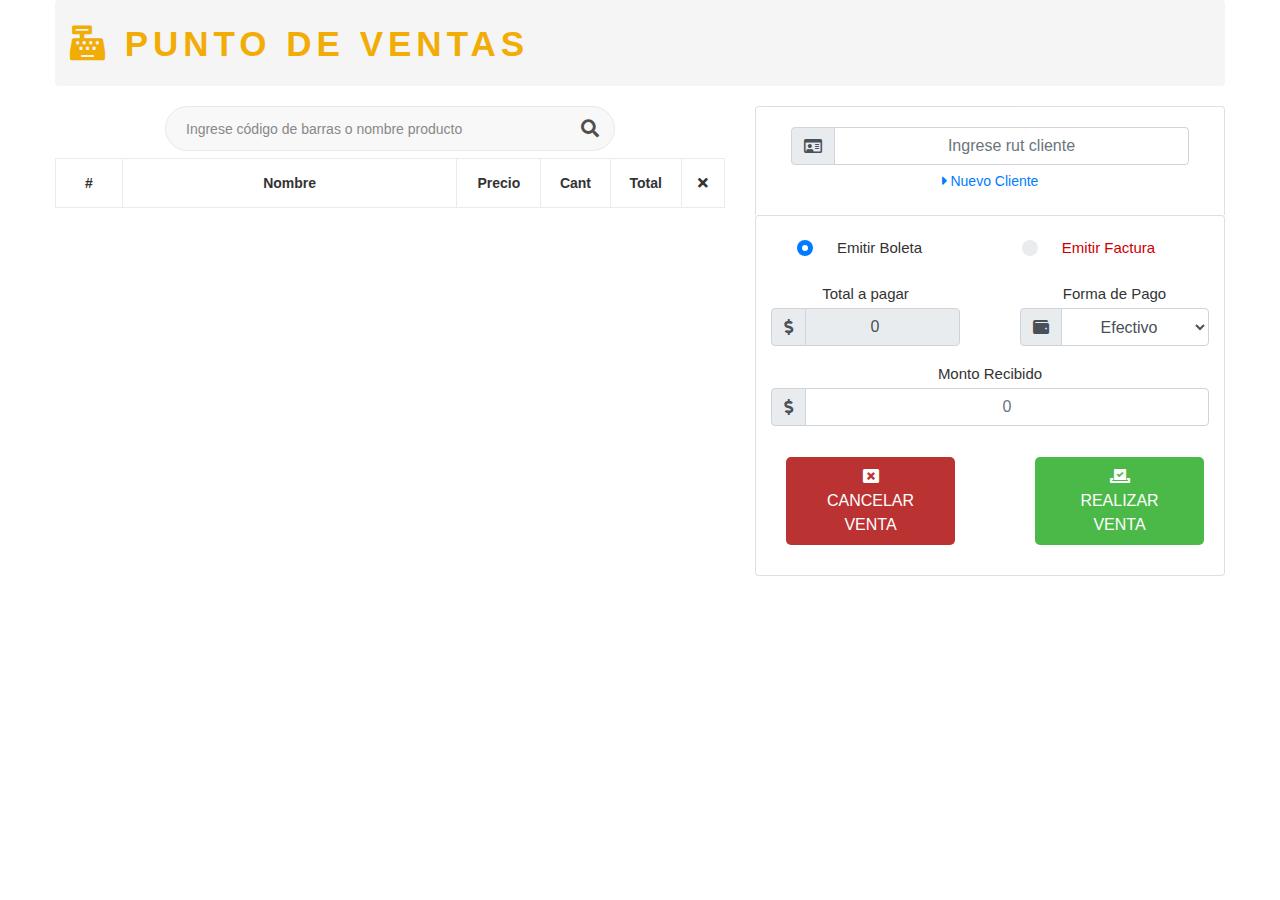
==== commit 7157f299: "Merge pull request #156 from Hesllar/panchosky" ====
--- a/public/sistema-venta.html
+++ b/public/sistema-venta.html
@@ -93,23 +93,14 @@
                                     style="width:100%">
                                     <thead>
                                         <tr>
-                                            <th>#</th>
-                                            <th>Nombre</th>
-                                            <th>Precio</th>
-                                            <th>Cant</th>
-                                            <th>Total</th>
-                                            <th><i class="fas fa-times"></i></th>
+                                            <th style="width: 10%;">#</th>
+                                            <th style="width: 50%;">Nombre</th>
+                                            <th style="width: 10px;">Precio</th>
+                                            <th style="width: 10px;">Cant</th>
+                                            <th style="width: 10px;">Total</th>
+                                            <th style="width: 10px;"><i class="fas fa-times"></i></th>
                                         </tr>
                                     </thead>
-                                    <tbody>
-                                    <tfoot>
-                                        <td></td>
-                                        <td></td>
-                                        <td></td>
-                                        <td></td>
-                                        <td>355.699</td>
-                                        <td></td>
-                                    </tfoot>
                                 </table>
                             </div>
                         </div>
@@ -134,20 +125,20 @@
                                                     placeholder="Ingrese rut cliente" maxlength="12">
                                             </div>
                                         </div>
-                                        <button class="btn btn-link btn-block text-center" type="button"
+                                        <button id="addCli" class="btn btn-link btn-block text-center" type="button"
                                             data-toggle="collapse" data-target="#agregarCliente" aria-expanded="true"
                                             aria-controls="collapseOne">
-                                            <i class="fas fa-caret-right"></i>
+                                            <i id="iconCli" class="fas fa-caret-right"></i>
                                             Nuevo Cliente
                                         </button>
-                                        <div class="card">
+                                        <div id="infoCliente" class="card d-none">
                                             <div class="card-body">
-                                                <div class="row text-left">
+                                                <div class="row text-center">
                                                     <div class="col-sm-4">
-                                                        <span>19.143.313-0</span>
+                                                        <span id="textRutCliente"></span>
                                                     </div>
                                                     <div class="col-sm-8">
-                                                        <span>Bastian Barraza Díaz</span>
+                                                        <span id="textNombreCliente"></span>
                                                     </div>
                                                 </div>
                                             </div>
@@ -456,7 +447,7 @@
                                                         <div class="input-group-text"><i class="fas fa-dollar-sign"></i>
                                                         </div>
                                                     </div>
-                                                    <input type="text" class="form-control pro-content" placeholder="0"
+                                                    <input id="totalPagar" type="number" class="form-control pro-content" value="0"
                                                         disabled>
                                                 </div>
                                             </div>
@@ -505,7 +496,7 @@
                                         </button>
                                     </div>
                                     <div class="col-sm-6">
-                                        <button class="boton-compra btn-aceptar">
+                                        <button id="btnCompra" class="boton-compra btn-aceptar">
                                             <div>
                                                 <i class="fas fa-vote-yea"></i>
                                             </div>
@@ -568,7 +559,7 @@
                 });
             }
         });
-
+        //$("#infoCliente").hide();
         $("#rutCliente").on({
             "focus": function (event) {
                 $(event.target).select();
@@ -592,41 +583,44 @@
         
                 }
         */
-       var datosTabla = new Object();
+        datosTablaObj = new Object();
+        var datosTabla = new Array();
         var tableData = [
             ["277722293571", "Spray pro imprimante fondo blanco", "10790", "1", "10790", "<i class='delete-prod fas fa-minus-circle'></i>"],
             ["277722293571", "Esmalte antiderrapante gris 1gl", "34990", "1", "34990", "<i class='delete-prod fas fa-minus-circle'></i>"]];
         tableData.push(["277722293571", "Spray pro imprimante fondo blanco", "10790", "1", "10790", "<i class='delete-prod fas fa-minus-circle'></i>"]);
-
-        $('#listaProductos').DataTable({
+        /*
+                $('#listaProductos').DataTable({
+                    "searching": false,
+                    "paging": false,
+                    "info": false,
+                    "bProcessing": true,
+                    "data": tableData,
+                    "columns": [
+                        { "data": "ID" },
+                        { "data": "Producto" },
+                        { "data": "Precio" },
+                        { "data": "Cant" },
+                        { "data": "Total" },
+                        { "data": "Eliminar" }
+                    ]
+                });
+        */
+
+        var tbl = $('#listaProductos').DataTable({
             "searching": false,
             "paging": false,
             "info": false,
-            "aaData": tableData,
-            "aoColumns": [
-                { "#": "column1" },
-                { "Producto": "column2" },
-                { "Precio": "column3" },
-                { "Cant": "column4" },
-                { "Total": "column5" },
-                { "<i class='fas fa-times'></i>": "column6" }
-            ]
-        });
+            "language": {
+                "emptyTable": "Ingrese código de barras o nombre del producto en el cuadro buscador"
+            },
+            "aaData": datosTabla
+        });
+
         var countries = ["Afghanistan", "Albania", "Algeria", "Andorra", "Angola", "Anguilla", "Antigua &amp; Barbuda", "Argentina", "Armenia", "Aruba", "Australia", "Austria", "Azerbaijan", "Bahamas", "Bahrain", "Bangladesh", "Barbados", "Belarus", "Belgium", "Belize", "Benin", "Bermuda", "Bhutan", "Bolivia", "Bosnia &amp; Herzegovina", "Botswana", "Brazil", "British Virgin Islands", "Brunei", "Bulgaria", "Burkina Faso", "Burundi", "Cambodia", "Cameroon", "Canada", "Cape Verde", "Cayman Islands", "Central Arfrican Republic", "Chad", "Chile", "China", "Colombia", "Congo", "Cook Islands", "Costa Rica", "Cote D Ivoire", "Croatia", "Cuba", "Curacao", "Cyprus", "Czech Republic", "Denmark", "Djibouti", "Dominica", "Dominican Republic", "Ecuador", "Egypt", "El Salvador", "Equatorial Guinea", "Eritrea", "Estonia", "Ethiopia", "Falkland Islands", "Faroe Islands", "Fiji", "Finland", "France", "French Polynesia", "French West Indies", "Gabon", "Gambia", "Georgia", "Germany", "Ghana", "Gibraltar", "Greece", "Greenland", "Grenada", "Guam", "Guatemala", "Guernsey", "Guinea", "Guinea Bissau", "Guyana", "Haiti", "Honduras", "Hong Kong", "Hungary", "Iceland", "India", "Indonesia", "Iran", "Iraq", "Ireland", "Isle of Man", "Israel", "Italy", "Jamaica", "Japan", "Jersey", "Jordan", "Kazakhstan", "Kenya", "Kiribati", "Kosovo", "Kuwait", "Kyrgyzstan", "Laos", "Latvia", "Lebanon", "Lesotho", "Liberia", "Libya", "Liechtenstein", "Lithuania", "Luxembourg", "Macau", "Macedonia", "Madagascar", "Malawi", "Malaysia", "Maldives", "Mali", "Malta", "Marshall Islands", "Mauritania", "Mauritius", "Mexico", "Micronesia", "Moldova", "Monaco", "Mongolia", "Montenegro", "Montserrat", "Morocco", "Mozambique", "Myanmar", "Namibia", "Nauro", "Nepal", "Netherlands", "Netherlands Antilles", "New Caledonia", "New Zealand", "Nicaragua", "Niger", "Nigeria", "North Korea", "Norway", "Oman", "Pakistan", "Palau", "Palestine", "Panama", "Papua New Guinea", "Paraguay", "Peru", "Philippines", "Poland", "Portugal", "Puerto Rico", "Qatar", "Reunion", "Romania", "Russia", "Rwanda", "Saint Pierre &amp; Miquelon", "Samoa", "San Marino", "Sao Tome and Principe", "Saudi Arabia", "Senegal", "Serbia", "Seychelles", "Sierra Leone", "Singapore", "Slovakia", "Slovenia", "Solomon Islands", "Somalia", "South Africa", "South Korea", "South Sudan", "Spain", "Sri Lanka", "St Kitts &amp; Nevis", "St Lucia", "St Vincent", "Sudan", "Suriname", "Swaziland", "Sweden", "Switzerland", "Syria", "Taiwan", "Tajikistan", "Tanzania", "Thailand", "Timor L'Este", "Togo", "Tonga", "Trinidad &amp; Tobago", "Tunisia", "Turkey", "Turkmenistan", "Turks &amp; Caicos", "Tuvalu", "Uganda", "Ukraine", "United Arab Emirates", "United Kingdom", "United States of America", "Uruguay", "Uzbekistan", "Vanuatu", "Vatican City", "Venezuela", "Vietnam", "Virgin Islands (US)", "Yemen", "Zambia", "Zimbabwe"];
 
         //autocompletar(document.getElementById("input-Buscar"), countries);
-        /*
-        <div class="position-absolute autocompletar">
-                                            <div class="card autocompletar-bg">
-                                                <p class="autocompletar-items">Lista busqueda productos</p>
-                                                <p class="autocompletar-items">277722293571 - Spray pro imprimante
-                                                    fondo blanco</p>
-                                                <p class="autocompletar-items">277722293571 - Spray pro imprimante
-                                                    fondo blanco fondo blanco fondo blanco</p>
-        
-                                            </div>
-                                        </div>
-        */
+
         var producto = [
             ["277722293571", "Spray pro imprimante fondo blanco", "10790", "1", "10790", "<i class='delete-prod fas fa-minus-circle'></i>"],
             ["277722293576", "Esmalte antiderrapante gris 1gl", "34990", "1", "34990", "<i class='delete-prod fas fa-minus-circle'></i>"]];
@@ -654,8 +648,8 @@
                 }
                 var conta = 0;
                 productosObject.forEach((product, i) => {
-
-                    if (product.nombre.includes(iBuscar.val()) ||
+                    var nomUpper = product.nombre.toUpperCase();
+                    if (nomUpper.includes(iBuscar.val().toUpperCase()) ||
                         product.id_producto.includes(iBuscar.val())) {
                         if (i < 10) {
                             $("#lista-productos-encontrados").append($("<p class='autocompletar-items' id='" + product.id_producto + "' name='" + product.nombre + "'>" + product.id_producto + " - " + product.nombre + "</p>"));
@@ -665,114 +659,113 @@
                 });
             } else {
                 $("#productos-encontrados").addClass('fade');
+                $("#lista-productos-encontrados").empty();
             }
 
         }
-
         $('#lista-productos-encontrados').on('click', 'p', function () {
-            alert($(this).attr('id'));
-            console.log(this);
-        })
-        function autocompletar(inp, arr) {
-            /*the autocomplete function takes two arguments,
-            the text field element and an array of possible autocompleted values:*/
-            var currentFocus;
-            /*execute a function when someone writes in the text field:*/
-            inp.addEventListener("input", function (e) {
-                var a, b, i, val = this.value;
-                /*close any already open lists of autocompleted values*/
-                closeAllLists();
-                if (!val) { return false; }
-                currentFocus = -1;
-                /*create a DIV element that will contain the items (values):*/
-                a = document.createElement("DIV");
-                a.setAttribute("id", this.id + "autocompletar-lista");
-                a.setAttribute("class", "position-absolute autocompletar");
-                /*create a DIV element that will contain the items (values):*/
-                d = document.createElement("DIV");
-                d.setAttribute("class", "card autocompletar-bg");
-                /*append the DIV element as a child of the autocomplete container:*/
-                this.parentNode.appendChild(a);
-                /*for each item in the array...*/
-                for (i = 0; i < arr.length; i++) {
-                    /*check if the item starts with the same letters as the text field value:*/
-                    if (arr[i].substr(0, val.length).toUpperCase() == val.toUpperCase()) {
-                        /*create a DIV element for each matching element:*/
-                        b = document.createElement("P");
-                        /*make the matching letters bold:*/
-                        b.innerHTML = "<strong>" + arr[i].substr(0, val.length) + "</strong>";
-                        b.innerHTML += arr[i].substr(val.length);
-                        /*insert a input field that will hold the current array item's value:*/
-                        b.innerHTML += "<input type='hidden' value='" + arr[i] + "'>";
-                        /*execute a function when someone clicks on the item value (DIV element):*/
-                        b.addEventListener("click", function (e) {
-                            /*insert the value for the autocomplete text field:*/
-                            inp.value = this.getElementsByTagName("input")[0].value;
-                            /*close the list of autocompleted values,
-                            (or any other open lists of autocompleted values:*/
-                            closeAllLists();
-                        });
-                        a.appendChild(d);
-                        d.appendChild(b);
+            var idProd = $(this).attr('id');
+            $("#input-buscar").val('');
+            $("#productos-encontrados").addClass('fade');
+            $("#lista-productos-encontrados").empty();
+            $('#listaProductos').DataTable().clear().draw();
+            var agregar = 'si';
+            productosObject.forEach((product) => {
+                if (product.id_producto == idProd) {
+                    if (datosTabla.length != 0) {
+                        for (let i = 0; i < datosTabla.length; i++) {
+                            if (datosTabla[i][0] === idProd) {
+                                datosTabla[i][3] += 1;
+                                datosTabla[i][4] = datosTabla[i][4] * datosTabla[i][3];
+                                agregar = 'no';
+                            }
+                        }
+                    }
+                    if (agregar == 'si') {
+                        var iconEliminar = "<a href='#'><i id='" + product.id_producto + "' class='delete-prod fas fa-minus-circle'></i></a>";
+                        var arrProducto = [product.id_producto,
+                        product.nombre,
+                        product.precio_venta,
+                            1,
+                        product.precio_venta,
+                            iconEliminar];
+                        datosTabla.push(arrProducto);
                     }
                 }
             });
-            /*execute a function presses a key on the keyboard:*/
-            inp.addEventListener("keydown", function (e) {
-                var x = document.getElementById(this.id + "autocomplete-list");
-                if (x) x = x.getElementsByTagName("div");
-                if (e.keyCode == 40) {
-                    /*If the arrow DOWN key is pressed,
-                    increase the currentFocus variable:*/
-                    currentFocus++;
-                    /*and and make the current item more visible:*/
-                    addActive(x);
-                } else if (e.keyCode == 38) { //up
-                    /*If the arrow UP key is pressed,
-                    decrease the currentFocus variable:*/
-                    currentFocus--;
-                    /*and and make the current item more visible:*/
-                    addActive(x);
-                } else if (e.keyCode == 13) {
-                    /*If the ENTER key is pressed, prevent the form from being submitted,*/
-                    e.preventDefault();
-                    if (currentFocus > -1) {
-                        /*and simulate a click on the "active" item:*/
-                        if (x) x[currentFocus].click();
-                    }
-                }
-            });
-            function addActive(x) {
-                /*a function to classify an item as "active":*/
-                if (!x) return false;
-                /*start by removing the "active" class on all items:*/
-                removeActive(x);
-                if (currentFocus >= x.length) currentFocus = 0;
-                if (currentFocus < 0) currentFocus = (x.length - 1);
-                /*add class "autocomplete-active":*/
-                x[currentFocus].classList.add("autocomplete-active");
-            }
-            function removeActive(x) {
-                /*a function to remove the "active" class from all autocomplete items:*/
-                for (var i = 0; i < x.length; i++) {
-                    x[i].classList.remove("autocomplete-active");
+            $('#listaProductos').DataTable().rows.add(datosTabla).draw();
+            calcularTotal();
+        });
+
+        $('#listaProductos').on('click', 'i', function () {
+            borrarProductoArray(datosTabla, $(this).attr('id'));
+            $('#listaProductos').DataTable().clear().draw();
+            $('#listaProductos').DataTable().rows.add(datosTabla).draw();
+            calcularTotal();
+        });
+
+        function borrarProductoArray(arr, item) {
+            for (let i = 0; i < arr.length; i++) {
+                if (arr[i][0] === item) {
+                    datosTabla.splice(i, 1);
                 }
             }
-            function closeAllLists(elmnt) {
-                /*close all autocomplete lists in the document,
-                except the one passed as an argument:*/
-                var x = document.getElementsByClassName("autocomplete-items");
-                for (var i = 0; i < x.length; i++) {
-                    if (elmnt != x[i] && elmnt != inp) {
-                        x[i].parentNode.removeChild(x[i]);
-                    }
-                }
+            datosTabla = arr;
+        }
+        
+        function calcularTotal() {
+            var valorTotal = 0;
+            for (let i = 0; i < datosTabla.length; i++) {
+                totalProducto = parseInt(datosTabla[i][4], 10);
+                valorTotal += totalProducto;
             }
-            /*execute a function when someone clicks in the document:*/
-            document.addEventListener("click", function (e) {
-                closeAllLists(e.target);
-            });
+            $('#totalPagar').val(valorTotal);
         }
+
+        $("#rutCliente").keypress(function(e) {
+        if(e.which == 13) {
+          var rutString = $("#rutCliente").val();
+          var dv = rutString[rutString.length -1];
+          var r = rutString.replace("-","");
+          var ru = r.replace(/\./g,'');
+          var rut = ru.substring(0, ru.length - 1);
+
+          $.ajax({
+            url: "http://localhost/pos/public/DatosPersonales/buscarPorRutDv/" + rut +"/"+ dv,
+            method: "POST",
+            dataType: "JSON",
+            success: function (data) {
+                $("#textRutCliente").text(rut + "-" + dv);
+                $("#textNombreCliente").text(data.nombres + " " + data.apellidos);
+                console.log('rut',data);
+                $("#infoCliente").removeClass('d-none');
+            },
+        });
+
+
+        }
+      });
+      $('#addCli').on('click', function () {
+          switch ($("#iconCli").attr('class')) {
+            case "fas fa-caret-right":
+                    $("#iconCli").removeClass('fa-caret-right');
+                    $("#iconCli").addClass('fa-caret-down');
+                  break;
+            case "fas fa-caret-down":
+                    $("#iconCli").removeClass('fa-caret-down');
+                    $("#iconCli").addClass('fa-caret-right');
+                  break;
+          }
+            
+          
+
+        });
+
+        $('#btnCompra').on('click', function () {
+             
+          
+
+        });
 
     </script>
 </body>
--- a/public/style.css
+++ b/public/style.css
@@ -4292,11 +4292,15 @@
     border-left: none;
     border-right: none;
     border-bottom: none;
+    cursor:pointer !important; 
+    cursor: hand !important;
 }
 
 .autocompletar-items:hover{
     color: #f1f0f0;
     background-color: #f1ac06;
+    cursor:pointer !important; 
+    cursor: hand !important;
 }
 
 .autocompletar-items:active{
@@ -4305,12 +4309,10 @@
 }
 
 .autocompletar-bg {
-
     border: 1px solid #e9e9e9;
     background-color: #f8f8f8 !important;
     border-top: none;
     border-top-left-radius: 0px;
-    
     border-top-right-radius: 0px;
     
 }
